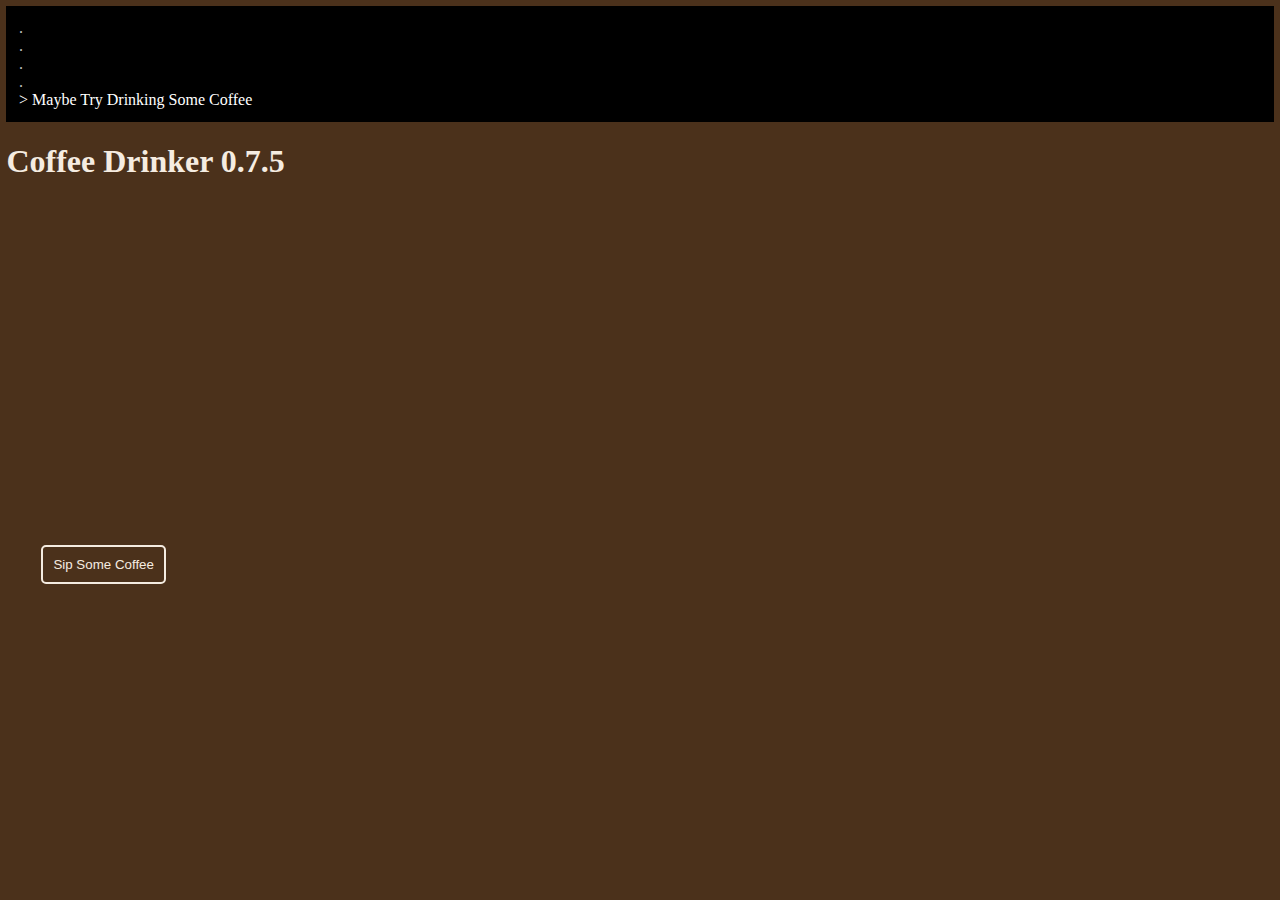
==== index.html @ 42efc431 "Research And Caffeine Level Overhaul" ====
<!DOCTYPE html>
<html>
<head>
	<!-- Global site tag (gtag.js) - Google Analytics -->
	<script async src="https://www.googletagmanager.com/gtag/js?id=UA-171087605-1"></script>
	<script>
	  window.dataLayer = window.dataLayer || [];
	  function gtag(){dataLayer.push(arguments);}
	  gtag('js', new Date());

	  gtag('config', 'UA-171087605-1');
	</script>

	<title>Coffee Drinker</title>
	<meta name="viewport" content="width=device-width", initial-scale="1">
	<meta charset="UTF-8">
	<link rel="stylesheet" type="text/css" href="Assets/CSS/Coffee Drinker.css">
	<meta name="keywords" content="Coffee Drinker, Coffee Cultist, Extra David, Software, Vanilla JS, CSS, HTML">
	<meta name="description" content="Coffee Drinker: A Game About Drinking A Lot Of Coffee">
	<meta name="author" content="David Majercak">
</head>
<body>
	<!-- Creating Tab Links -->
	<div class="tab">
		<button class="tabLink" onclick="openTab(event, 'mainTab')">Main</button>
		<button class="tabLink" onclick="openTab(event, 'cultTab')">Cult</button>
		<button class="tabLink" onclick="openTab(event, 'gameStatsTab')">Stats</button>
	</div>

	<!-- Tab Content -->
	<div id="mainTab" class="tabContent">
		<div id="displayConsole" rows="5" readonly>
			<div id="displayConsoleTop">
				<div id="consoleDisplay4">. </div>
				<div id="consoleDisplay3">. </div>
				<div id="consoleDisplay2">. </div>
			</div>
			<div id=displayConsoleBottom>
				<div id="consoleDisplay1">. </div>
				<div id="consoleDisplay0" class="highlight">> Maybe Try Drinking Some Coffee</div>
			</div>
		</div>
		<div class="container">
			<div class="column" id="leftColumn">
				<div class="row">
					<h1>Coffee <span id="mainTitle">Drinker</span> <span id="version">0.7.5</span></h1>
				</div>
				<div class="row hide" id="buyMultipleRow">
					<span><h3>Buy Multiple:</h3></span>
					<button id="buyMultiple" value="1">x1</button>
				</div>
				<div class="row" id="mainDisplay"> 
					<ul>
						<li class="hide"><h3>Empty Mugs: <span id="emptyMugs">0</span> </h3></li>
						<li class="hide3"><h3>Empty Mugs/Sec: <span id="emptyMugsSec">0</span></h3></li>
						<li class="hide"><h3>Sip Size: <span id="sipSize">.1</span> Mugs</h3></li>
						<li class="hide"><h3>Caffeine Level: <span id="caffeineLevel">0</span></h3></li>	
						<li class="hide"><h3>Coffee Remaining in Current Mugs: <span id="coffeeRemaining">1</span></h3></li>
						<li class="hide2"><h3>Influence: <span id="influence">0</span></h3></li>
						<li class="hide2"><h3>Influence/Sec: <span id="influencePerSecond">0</span></h3></li>
						<li><button id="drinkCoffeeButton">Sip Some Coffee</button></li>
					</ul>
				</div>
			</div>
			<div class="column" id="centerLeftColumn">
				<div class="row" id="workers">
					<h2 class="hide">Workers</h2>
				</div>
				<div class="row">
					<!-- Creating buttons for Workers -->
					<button class="workerButton hide" id="workerButton1"></button>
				</div>
				<div class="row">
					<button class="workerButton hide" id="workerButton2"></button>
				</div>
				<div class="row">
					<button class="workerButton hide" id="workerButton3"></button>
				</div>	
				<div class="row">
					<button class="workerButton hide" id="workerButton4"></button>
				</div>
				<div class="row">

				</div>
				<div class="row">
					<button class="workerButton hide" id="workerButton5"></button>
				</div>
				<div class="row">
					<button class="workerButton hide" id="workerButton6"></button>
				</div>
				<div class="row">
					<button class="workerButton hide" id="workerButton7"></button>
				</div>
			</div>

			<div class="column" id="centerRightColumn">
				<div class="row" id="cultists">
					<h2 class="hide">Cultists</h2>
				</div>
				<div class="row">
					<button class="cultistButton hide" id="cultistButton1"></button>
				</div>
				<div class="row">
					<button class="cultistButton hide" id="cultistButton2"></button>
				</div>
				<div class="row">
					<button class="cultistButton hide" id="cultistButton3"></button>
				</div>
				<div class="row">
					<button class="cultistButton hide" id="cultistButton4"></button>
				</div>
				<div class="row">
					<button class="cultistButton hide" id="cultistButton5"></button>
				</div>
			</div>

			<!-- Need to make a better system to control upgrade buttons
			Maybe limit to 9 cheapest upgrades? -->
			<div class="column" id="rightColumn">
				<div class="row" id="upgrades">
					<h2 class="hide">Upgrades</h2>
				</div>
				<div class="row" id="research">
					<h2 class="hide">Research</h2>
				</div>
			</div>
		</div>
	</div>
	
	<div id="cultTab" class="tabContent">
		<div class="container">
			<div class="row">
				<h2><span id="godText">Which Coffee God Will Your Cult Dedicate Itself to?</span></h2>
			</div>
		</div>
		<div class="container">
			<div class="column">
				<div class="row">
					<button class="godButton" value="God of Better Coffee">God of Better Coffee - Bonus to Sip Size of Workers</button>
				</div>
				<div class="row">
					<button class="godButton" value="God of Time">God of Time - Bonus to Game Speed</button>
				</div>
			</div>
			<div class="column">
				<div class="row">
					<button class="godButton" value="God of Knowledge">God of Knowledge - Bonuses to Research</button>
				</div>
				<div class="row">
					<button class="godButton" value="God of Cults">God of Cults - Bonuses to Your Cult</button>
				</div>
			</div>
		</div>
	</div>

	<div id="gameStatsTab" class="tabContent">
		<div class="container">
			<div class="column">
				<div class="row">
					<ul>
						<li>More Stats To Come!</li>
						<li><h3>Game Tick Speed: <span id="gameTickSpeed">0</span> </h3></li>
						<!-- <li><h3>Total Empty Mugs: <span id="totalEmptyMugs">0</span></h3></li> -->
					</ul>
				</div>
				<div class="row">
					<button id="deleteSaveButton">DELETE YOUR SAVE</button>
				</div>
			</div>
		</div>		
	</div>

	<script type="text/javascript" src="Assets/JS/Player.js" async defer></script>
	<script type="text/javascript" src="Assets/JS/Worker.js" async defer></script>
	<script type="text/javascript" src="Assets/JS/Cultist.js" async defer></script>
	<script type="text/javascript" src="Assets/JS/Upgrade.js" async defer></script>
	<script type="text/javascript" src="Assets/JS/Research.js" async defer></script>
	<script type="text/javascript" src="Assets/JS/ConsoleDisplay.js" async defer></script>
	<script type="text/javascript" src="Assets/JS/Game.js" async defer></script>
	<script type="text/javascript" src="Assets/JS/Coffee Drinker.js" async defer></script>
	
</body>
</html>
---- Assets/CSS/Coffee Drinker.css ----
/*Add CSS variables (custom properties) to keep track of colors and animation
https://www.w3schools.com/css/css3_variables.asp*/
:root {
	--button-text-color: #F5ECE1;
	--button-border-color: #F5ECE1;
}

body {
	color: #F5ECE1;
	margin: 0;
	padding: .5%;
	background-color: #4B311B; /*old color 5f3f21*/
	user-select: none /*User not able to select text*/

}

#displayConsole {
	padding: 1%;
	color: #C0C0C0;
	background-color: #000;
}

.highlight{
	color: #FFF;
}

.container {
	margin-top: 0;
	display: flex;
}

.row {
	display: flex;
	flex-flow: row wrap;
	width: 100%;
}

.column {
	display: flex;
	flex-direction: column;
	flex-basis: 100%;
	flex: 1;
}

ul {
	list-style-type: none;
	line-height: 1em;
}

li {
	transition: opacity 2.5s;
}

h2 {
	width: 100%;
	transition: opacity .9s;
	text-align: center
}

.hide, .hide2, .hide3 {
	opacity: 0; 
	transition: none !important;
}

#centerLeftColumn, #centerRightColumn ,#rightColumn {
	text-align: center;
}

button {
	outline: none;
	border-radius: 5px;
	padding: 10px;
	margin: 5px;
	background-color: Transparent;
	color: var(--button-text-color);
	border: 2px solid var(--button-border-color);
}

div span h3 {
	width: 100%;
	margin-left: 35%;
}

#buyMultiple {
	margin-left: 50px;
	min-width: 50px;
}

#mainDisplay {
	margin-left: -10px;
	margin-top: -15px;
	margin-bottom: -20px;
}


.workerButton {
	width: 80%;
	transition: all .9s;
	margin: 5px auto;
}

#upgrades {
	display: block;
/*	justify-content: start;
	align-items: flex-start;*/
	height: 330px; /*Will need to figure out a better solution that setting a height in px*/
}

.upgradeButton, .cultistButton {
	width: 80%;
	margin: 5px auto;
	transition: all .9s;
}

.researchButton {
	width: 80%;
	margin: 5px auto;
	transition: all .6s !important;
}

.godButton {
	transition: all .5s;
	margin: 5px auto;
}

#deleteSaveButton {
	transition: all .3s;
}

#deleteSaveButton:hover {
	color: #db0913;
	border-color: #db0913;
}

.godButton:hover {
	color: #0CAC64;
	border-color: #0CAC64;
}

#cultTab, #gameStatsTab {
	display: none;
}

.canAfford {
	color: #0CAC64;
	border-color: #0CAC64;
}

button:disabled {
	opacity: 0.4;
}

/*Placeholder Styling from https://www.w3schools.com/howto/howto_js_tabs.asp*/
/* Style the tab */
.tab {
  	overflow: hidden;
  	background-color: none;
  	max-height: 0;
  	transition: all 0.5s;
  	transition: max-height 1s;
}

/* Style the buttons that are used to open the tab content */
.tab button {
  	background-color: none;
  	float: left;
 	border: none;
  	outline: none;
  	cursor: pointer;
  	padding: 10px 15px;
  	transition: all 0.5s;
}

/* Change background color of buttons on hover */
.tab button:hover {
  	background-color: rgba(12, 172, 100, .3);
}

/* Create an active/current tablink class */
.tab button.active {
  	background-color: #0CAC64;
}

/* Style the tab content */
.tabcontent {
  	display: none;
}


/*End Placeholder Styling*/



/* Small devices (portrait tablets and large phones, 600px and up) */
@media only screen and (max-width: 600px) {
	.container {
    	display: block;
  	}
  	/*Need to fix big gap in page on mobile size screen between workers and upgrades*/
  	/*#centerLeftColumn {
		height: 0;
	}*/
	.hide {
		height: 0;
	}
	/*Add a bit of spacing in between lines in the console when on mobile since the lines will wrap frequently*/
	#consoleDisplay0, #consoleDisplay1, #consoleDisplay2, #consoleDisplay3 {
		margin-top: 5px;
	}
}
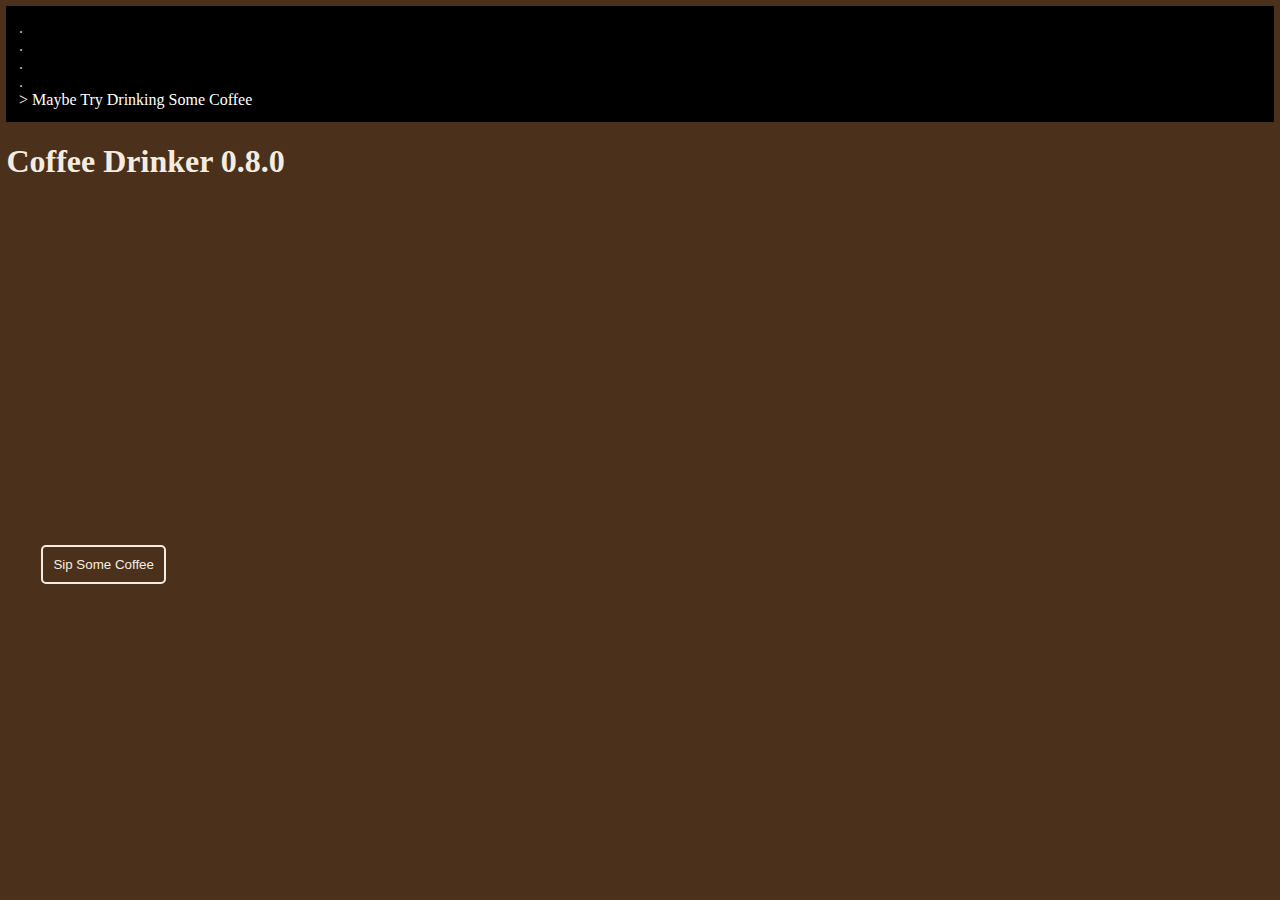
==== commit ac5cc5d1: "Tweaks And Making Sure Prestige Bonuses and Caffeine Sacrifice Work" ====
--- a/index.html
+++ b/index.html
@@ -43,7 +43,7 @@
 		<div class="container">
 			<div class="column" id="leftColumn">
 				<div class="row">
-					<h1>Coffee <span id="mainTitle">Drinker</span> <span id="version">0.7.5</span></h1>
+					<h1>Coffee <span id="mainTitle">Drinker</span> <span id="version">0.8.0</span></h1>
 				</div>
 				<div class="row hide" id="buyMultipleRow">
 					<span><h3>Buy Multiple:</h3></span>
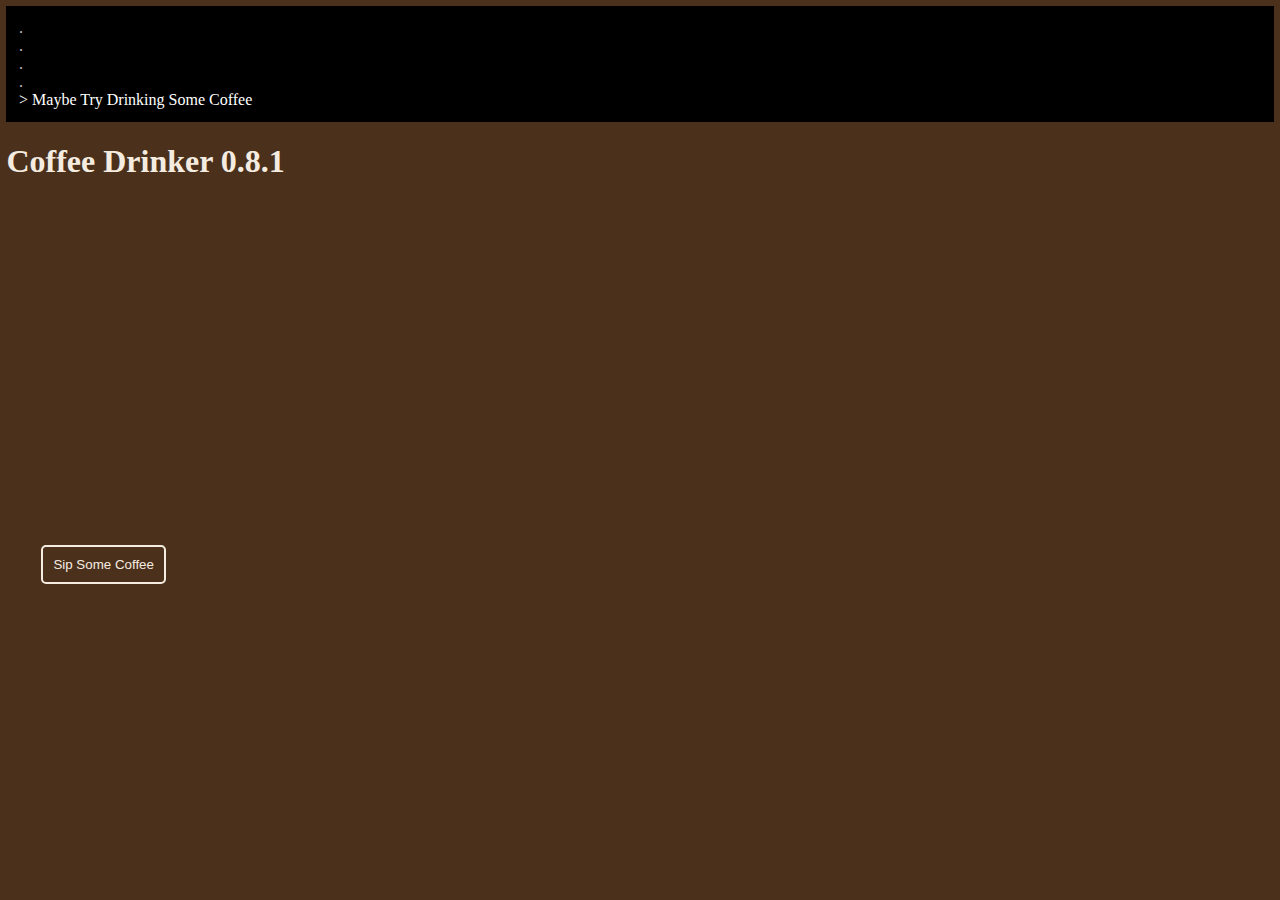
==== commit e53e0131: "More small fixes." ====
--- a/index.html
+++ b/index.html
@@ -43,7 +43,7 @@
 		<div class="container">
 			<div class="column" id="leftColumn">
 				<div class="row">
-					<h1>Coffee <span id="mainTitle">Drinker</span> <span id="version">0.8.0</span></h1>
+					<h1>Coffee <span id="mainTitle">Drinker</span> <span id="version">0.8.1</span></h1>
 				</div>
 				<div class="row hide" id="buyMultipleRow">
 					<span><h3>Buy Multiple:</h3></span>
@@ -159,7 +159,7 @@
 				<div class="row">
 					<ul>
 						<li>More Stats To Come!</li>
-						<li><h3>Game Tick Speed: <span id="gameTickSpeed">0</span> </h3></li>
+						<li><h3>Game Tick Speed: <span id="gameTickSpeed">500</span> </h3></li>
 						<!-- <li><h3>Total Empty Mugs: <span id="totalEmptyMugs">0</span></h3></li> -->
 					</ul>
 				</div>
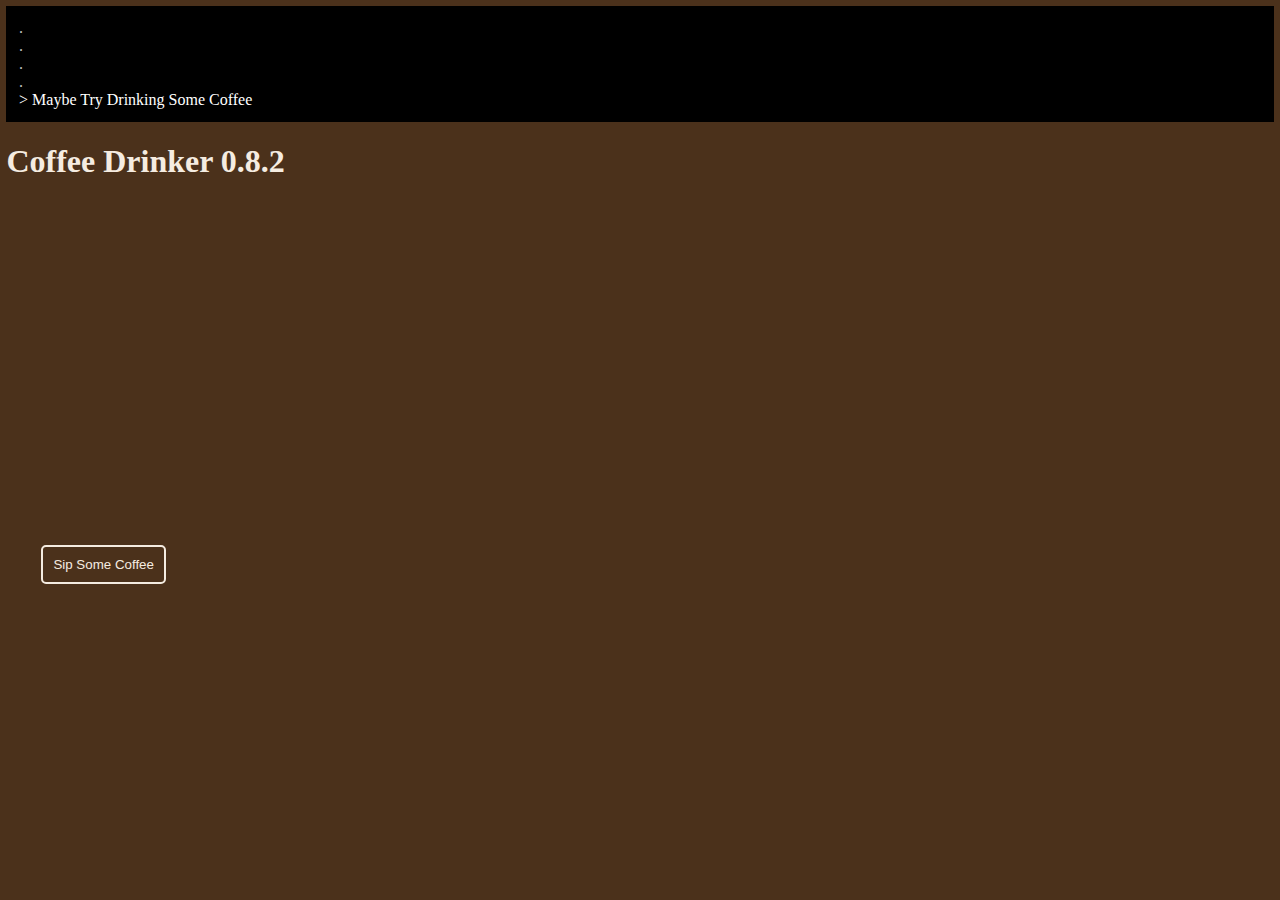
==== commit 40de1abf: "Better Sipping algorithms for player and workers, should fix end-game lag" ====
--- a/index.html
+++ b/index.html
@@ -15,9 +15,8 @@
 	<meta name="viewport" content="width=device-width", initial-scale="1">
 	<meta charset="UTF-8">
 	<link rel="stylesheet" type="text/css" href="Assets/CSS/Coffee Drinker.css">
-	<meta name="keywords" content="Coffee Drinker, Coffee Cultist, Extra David, Software, Vanilla JS, CSS, HTML">
+	<meta name="keywords" content="Coffee Drinker, Coffee Cultist, Extra David, Vanilla JS, CSS, HTML">
 	<meta name="description" content="Coffee Drinker: A Game About Drinking A Lot Of Coffee">
-	<meta name="author" content="David Majercak">
 </head>
 <body>
 	<!-- Creating Tab Links -->
@@ -43,7 +42,7 @@
 		<div class="container">
 			<div class="column" id="leftColumn">
 				<div class="row">
-					<h1>Coffee <span id="mainTitle">Drinker</span> <span id="version">0.8.1</span></h1>
+					<h1>Coffee <span id="mainTitle">Drinker</span> <span id="version">0.8.2</span></h1>
 				</div>
 				<div class="row hide" id="buyMultipleRow">
 					<span><h3>Buy Multiple:</h3></span>
@@ -55,7 +54,7 @@
 						<li class="hide3"><h3>Empty Mugs/Sec: <span id="emptyMugsSec">0</span></h3></li>
 						<li class="hide"><h3>Sip Size: <span id="sipSize">.1</span> Mugs</h3></li>
 						<li class="hide"><h3>Caffeine Level: <span id="caffeineLevel">0</span></h3></li>	
-						<li class="hide"><h3>Coffee Remaining in Current Mugs: <span id="coffeeRemaining">1</span></h3></li>
+						<li class="hide"><h3>Coffee Remaining in Current Mug: <span id="coffeeRemaining">1</span></h3></li>
 						<li class="hide2"><h3>Influence: <span id="influence">0</span></h3></li>
 						<li class="hide2"><h3>Influence/Sec: <span id="influencePerSecond">0</span></h3></li>
 						<li><button id="drinkCoffeeButton">Sip Some Coffee</button></li>
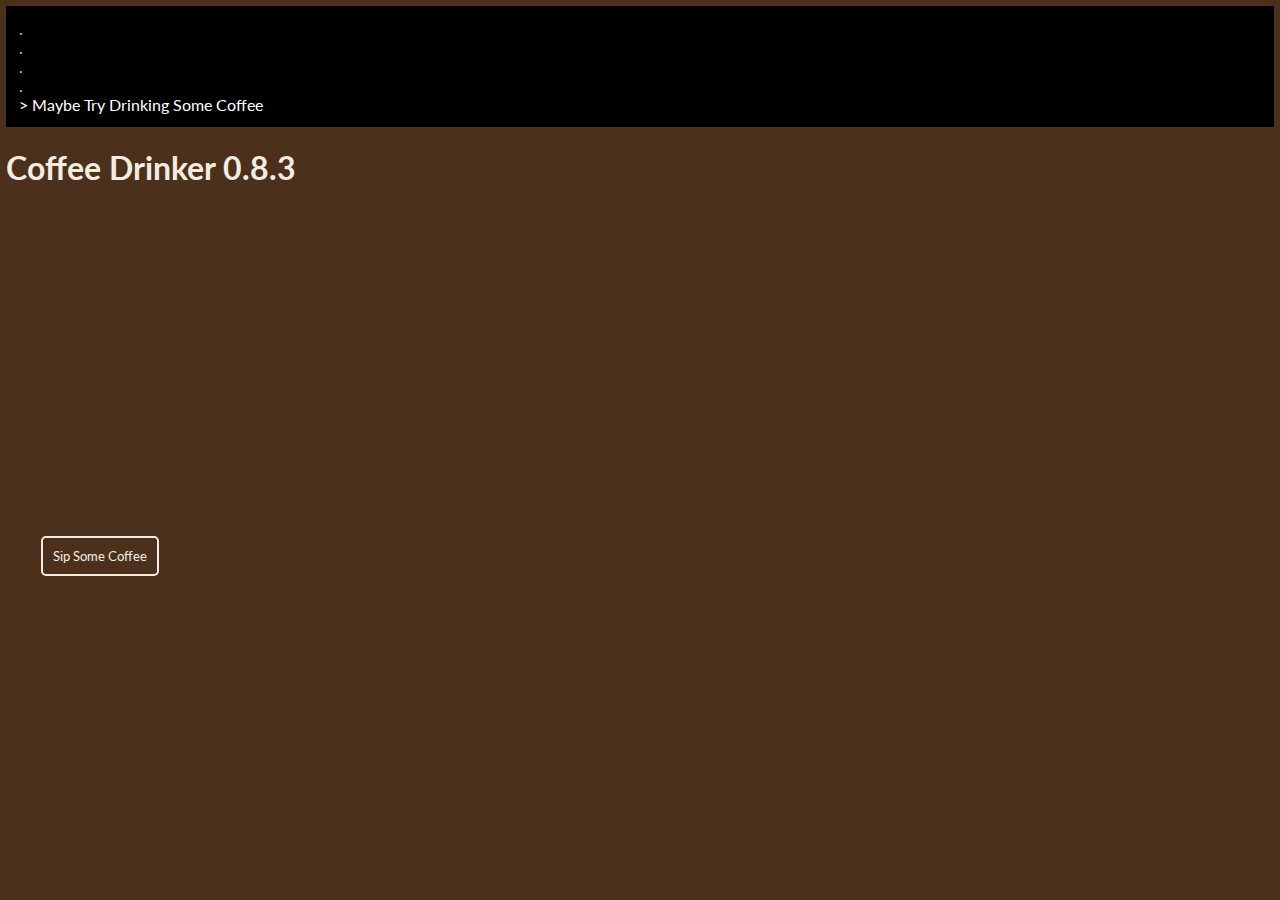
==== commit 1b0d66cc: "Added change log" ====
--- a/index.html
+++ b/index.html
@@ -15,8 +15,9 @@
 	<meta name="viewport" content="width=device-width", initial-scale="1">
 	<meta charset="UTF-8">
 	<link rel="stylesheet" type="text/css" href="Assets/CSS/Coffee Drinker.css">
-	<meta name="keywords" content="Coffee Drinker, Coffee Cultist, Extra David, Vanilla JS, CSS, HTML">
-	<meta name="description" content="Coffee Drinker: A Game About Drinking A Lot Of Coffee">
+	<link href="https://fonts.googleapis.com/css2?family=Lato&display=swap" rel="stylesheet">
+	<meta name="keywords" content="Coffee Drinker, Coffee Cultist, Extra David">
+	<meta name="description" content="Coffee Drinker: A game about drinking coffee.">
 </head>
 <body>
 	<!-- Creating Tab Links -->
@@ -42,7 +43,7 @@
 		<div class="container">
 			<div class="column" id="leftColumn">
 				<div class="row">
-					<h1>Coffee <span id="mainTitle">Drinker</span> <span id="version">0.8.2</span></h1>
+					<h1>Coffee <span id="mainTitle">Drinker</span> <span id="version">0.8.3</span></h1>
 				</div>
 				<div class="row hide" id="buyMultipleRow">
 					<span><h3>Buy Multiple:</h3></span>
@@ -54,7 +55,7 @@
 						<li class="hide3"><h3>Empty Mugs/Sec: <span id="emptyMugsSec">0</span></h3></li>
 						<li class="hide"><h3>Sip Size: <span id="sipSize">.1</span> Mugs</h3></li>
 						<li class="hide"><h3>Caffeine Level: <span id="caffeineLevel">0</span></h3></li>	
-						<li class="hide"><h3>Coffee Remaining in Current Mug: <span id="coffeeRemaining">1</span></h3></li>
+						<li class="hide"><h3>Coffee Remaining in Mug: <span id="coffeeRemaining">1</span></h3></li>
 						<li class="hide2"><h3>Influence: <span id="influence">0</span></h3></li>
 						<li class="hide2"><h3>Influence/Sec: <span id="influencePerSecond">0</span></h3></li>
 						<li><button id="drinkCoffeeButton">Sip Some Coffee</button></li>
--- a/Assets/CSS/Coffee Drinker.css
+++ b/Assets/CSS/Coffee Drinker.css
@@ -5,14 +5,15 @@
 	--button-text-color: #F5ECE1;
 	--button-border-color: #F5ECE1;
 }
-
+* {
+	font-family: 'Lato', sans-serif;
+}
 body {
 	color: #F5ECE1;
 	margin: 0;
 	padding: .5%;
 	background-color: #4B311B; /*old color 5f3f21*/
-	user-select: none /*User not able to select text*/
-
+	user-select: none; /*User not able to select text*/
 }
 
 #displayConsole {
@@ -41,6 +42,10 @@
 	flex-direction: column;
 	flex-basis: 100%;
 	flex: 1;
+}
+
+a {
+	color:#7880B5;
 }
 
 ul {
@@ -104,7 +109,7 @@
 	display: block;
 /*	justify-content: start;
 	align-items: flex-start;*/
-	height: 330px; /*Will need to figure out a better solution that setting a height in px*/
+	height: 360px; /*Will need to figure out a better solution that setting a height in px*/
 }
 
 .upgradeButton, .cultistButton {
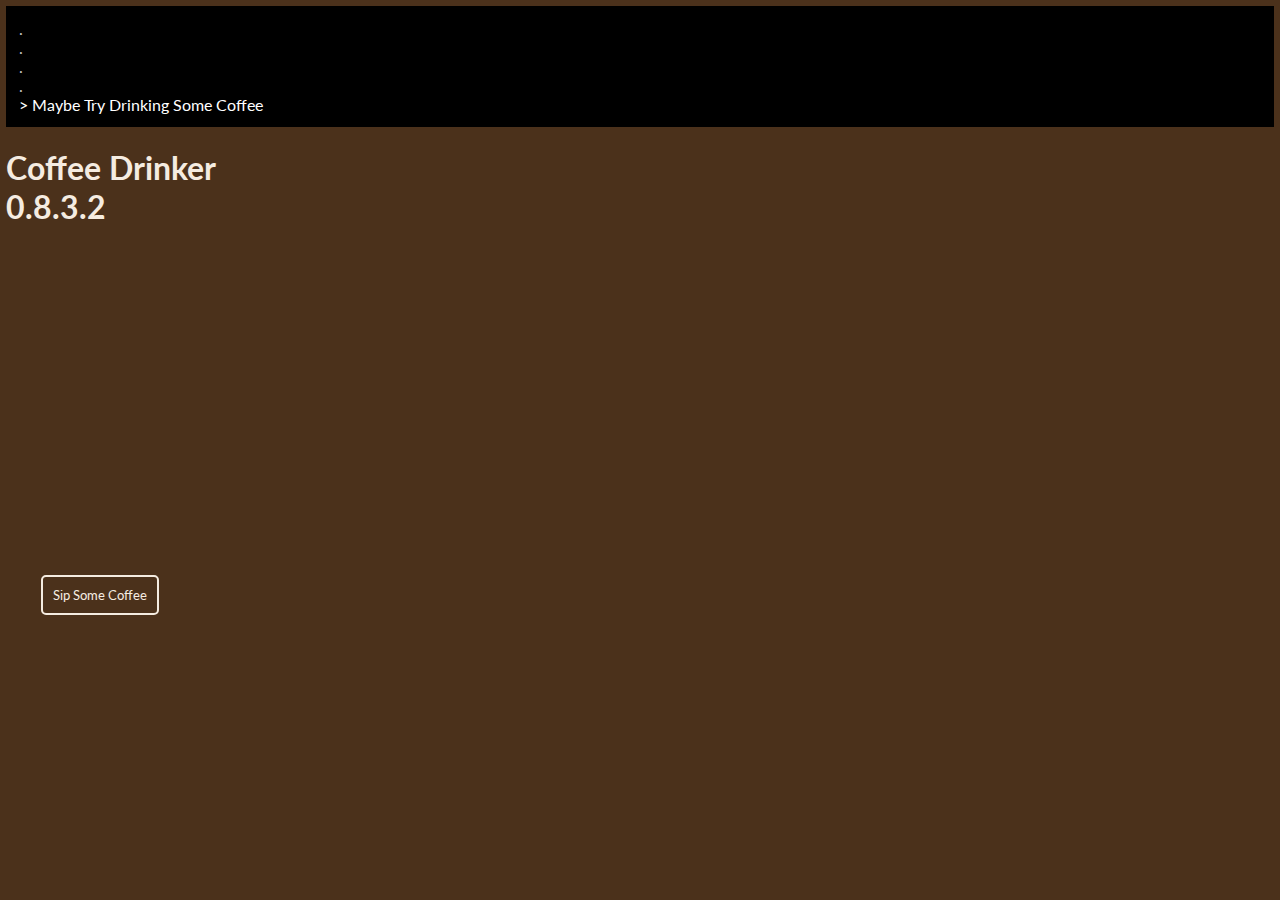
==== commit ce771840: "added confirmation on ascending" ====
--- a/index.html
+++ b/index.html
@@ -43,7 +43,7 @@
 		<div class="container">
 			<div class="column" id="leftColumn">
 				<div class="row">
-					<h1>Coffee <span id="mainTitle">Drinker</span> <span id="version">0.8.3</span></h1>
+					<h1>Coffee <span id="mainTitle">Drinker</span> <span id="version">0.8.3.2</span></h1>
 				</div>
 				<div class="row hide" id="buyMultipleRow">
 					<span><h3>Buy Multiple:</h3></span>
@@ -58,7 +58,7 @@
 						<li class="hide"><h3>Coffee Remaining in Mug: <span id="coffeeRemaining">1</span></h3></li>
 						<li class="hide2"><h3>Influence: <span id="influence">0</span></h3></li>
 						<li class="hide2"><h3>Influence/Sec: <span id="influencePerSecond">0</span></h3></li>
-						<li><button id="drinkCoffeeButton">Sip Some Coffee</button></li>
+						<li><button id="drinkCoffeeButton" data-tooltip="Sample text for your tooltip!">Sip Some Coffee</button></li>
 					</ul>
 				</div>
 			</div>
